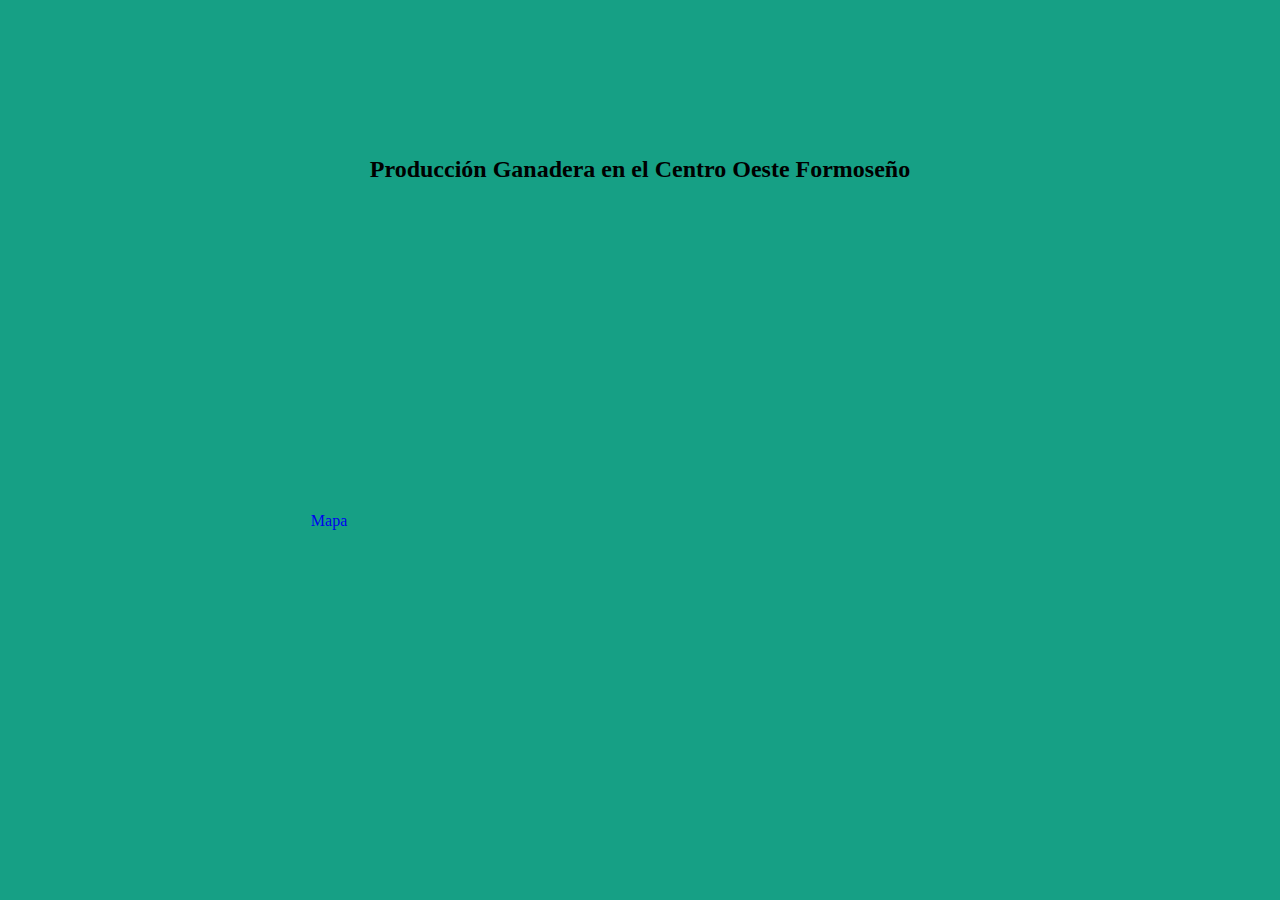
==== html/centroOeste.html @ b1d2f8d7 "Commit 1" ====
<!DOCTYPE html>
<html lang="es">
<head>
    <meta charset="UTF-8">
    <meta name="viewport" content="width=device-width, initial-scale=1.0">
    <title>Región Centro Oeste</title>
    <link rel="stylesheet" href="/css/style.css" />
</head>
<body>
    <div class="contenedor">
        <section class="Sec">
            <div class="video">
                <h2>Producción Ganadera en el Centro Oeste Formoseño</h2>
                <iframe 
                    width="560" 
                    height="315" 
                    src="https://www.youtube.com/embed/22KyrQFGq4M" 
                    title="YouTube video player" 
                    frameborder="0" 
                    allow="accelerometer; autoplay; clipboard-write; encrypted-media; gyroscope; picture-in-picture; web-share" allowfullscreen>
                </iframe>
                <br>
                <a href="/index.html">Mapa</a>
            </div>
        </section>
    </div>
</body>
</html>
---- css/style.css ----
body{
    background-color: #16A085;
    padding: 0;
}
.contenedor{
    width: 95%;
    height: auto;
    margin: 0 auto;
   
}
section {
    width: 90%;
    height: 600px;
    margin: 0 auto;
    display: flex;
    justify-content: center;
    align-items: center;
    padding-top: 30px;
    
}
.MacroRegiones{
    width: 100%;    
    height: 600px;
    clip-path: polygon(1% 2%, 30% 24%, 55% 23%, 81% 32%, 100% 32%, 94% 99%, 69% 93%, 50% 74%, 30% 61%, 10% 58%);
}
h2{
    margin: 0 50px;
    padding: 10px;
}
a{
    outline: none;
    text-decoration: none;
    padding: 2px 1px 0;
}

a:hover {
    border-bottom: 1px solid;
    background: #3d800e;
}
ul, li{
    margin: 0;
    padding: 0;
    list-style: none;
}
.slider{
    display: flex;
    justify-content: center;
    align-items: center;
}
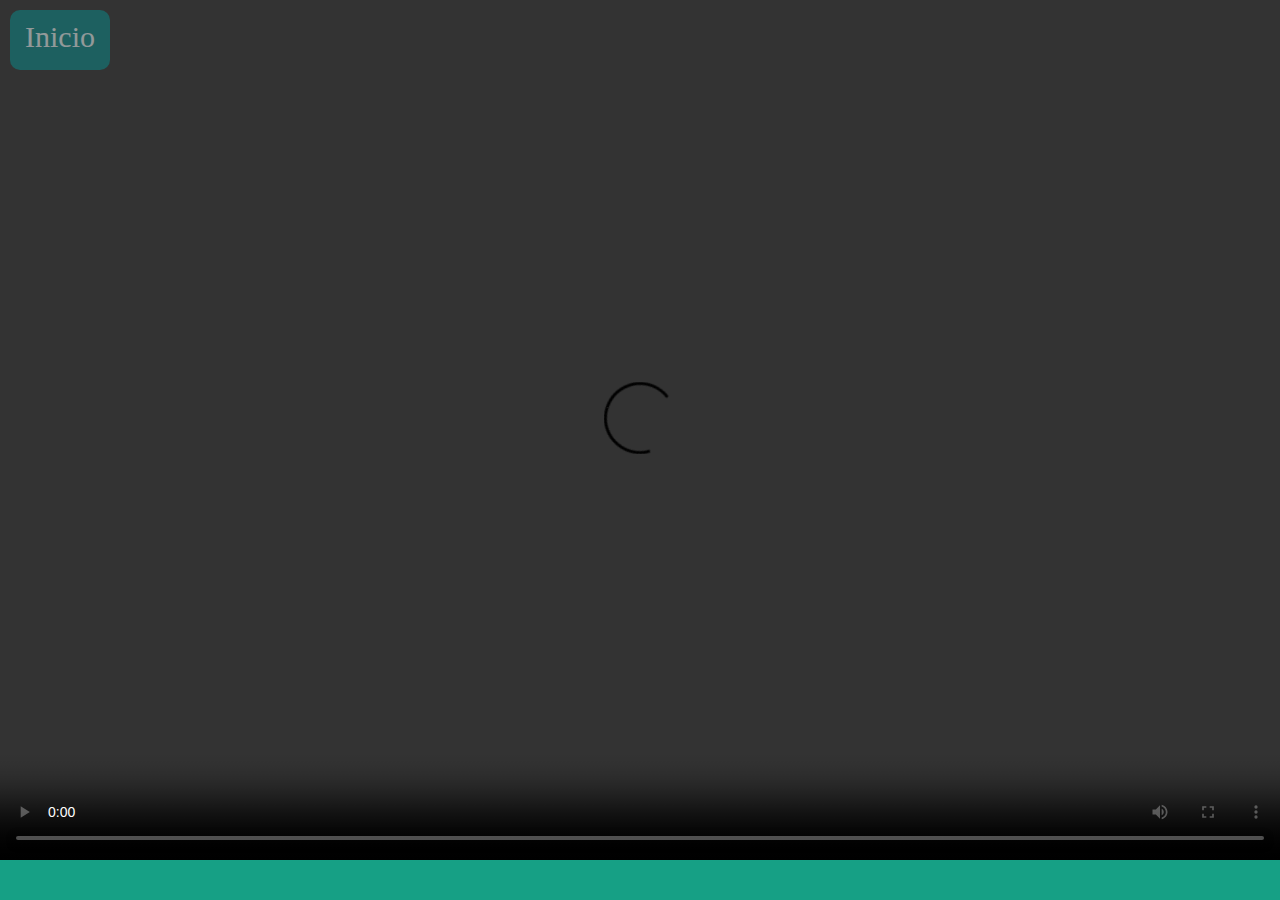
==== commit af317d85: "ultimo" ====
--- a/html/centroOeste.html
+++ b/html/centroOeste.html
@@ -1,28 +1,23 @@
 <!DOCTYPE html>
 <html lang="es">
-<head>
-    <meta charset="UTF-8">
-    <meta name="viewport" content="width=device-width, initial-scale=1.0">
+  <head>
+    <meta charset="UTF-8" />
+    <meta name="viewport" content="width=device-width, initial-scale=1.0" />
     <title>Región Centro Oeste</title>
-    <link rel="stylesheet" href="/css/style.css" />
-</head>
-<body>
+    <link rel="stylesheet" href="style.css"/>
+  </head>
+  <body>
     <div class="contenedor">
-        <section class="Sec">
-            <div class="video">
-                <h2>Producción Ganadera en el Centro Oeste Formoseño</h2>
-                <iframe 
-                    width="560" 
-                    height="315" 
-                    src="https://www.youtube.com/embed/22KyrQFGq4M" 
-                    title="YouTube video player" 
-                    frameborder="0" 
-                    allow="accelerometer; autoplay; clipboard-write; encrypted-media; gyroscope; picture-in-picture; web-share" allowfullscreen>
-                </iframe>
-                <br>
-                <a href="/index.html">Mapa</a>
-            </div>
-        </section>
+      <a href="../index.html">Inicio</a>
+      <section>
+          <video class="video" src="../video/CENTRO OESTE.mp4" width="1519" height="860" controls autoplay></video>
+      </section>
     </div>
-</body>
-</html>+    <script>
+      function volverIndex(){
+        window.location ="../index.html";
+      }
+      setTimeout("volverIndex()",180000);
+    </script>
+  </body>
+</html>
--- a/html/style.css
+++ b/html/style.css
@@ -0,0 +1,60 @@
+body{
+    background-color: #16A085;
+    padding: 0;
+    margin: 0;
+}
+.contenedor{
+    width: 100%;
+    height: auto;
+}
+section {
+    display: flex;
+    justify-content: center;
+    width: 100%;
+    height: 860px;
+    padding: 0;
+    /* margin: 0 auto; */
+    background: linear-gradient(green, 65%, blue);
+ 
+    /* align-items: center; */
+}
+
+/*Etiqueta Video */
+video{  
+    width: 100%;
+    height: 860px;
+    padding: 0;
+    margin: 0;
+}
+/* h1{
+    position: absolute;
+    top: 50px;
+    left: 450px; 
+    display: flex;
+    justify-content: center;
+    font-family: sans-serif;
+    font-size: 40px ;
+    color: rgba(25, 0, 255, 0.342);
+    padding-top: 10px;
+    margin: 0;
+} */
+a{
+    position:absolute;
+    width: 100px;
+    height: 50px;
+    left: 10px;
+    top: 10px;
+    border-radius: 10px;
+    background-color: #088d8d;
+    color: azure;
+    text-decoration: none;
+    text-align: center;
+    font-size: 30px;
+    padding-top: 10px;
+    opacity: 0.5;
+    z-index: 1;
+}
+a:hover {
+    border-bottom: 1px solid;
+    background: #26366c;
+}